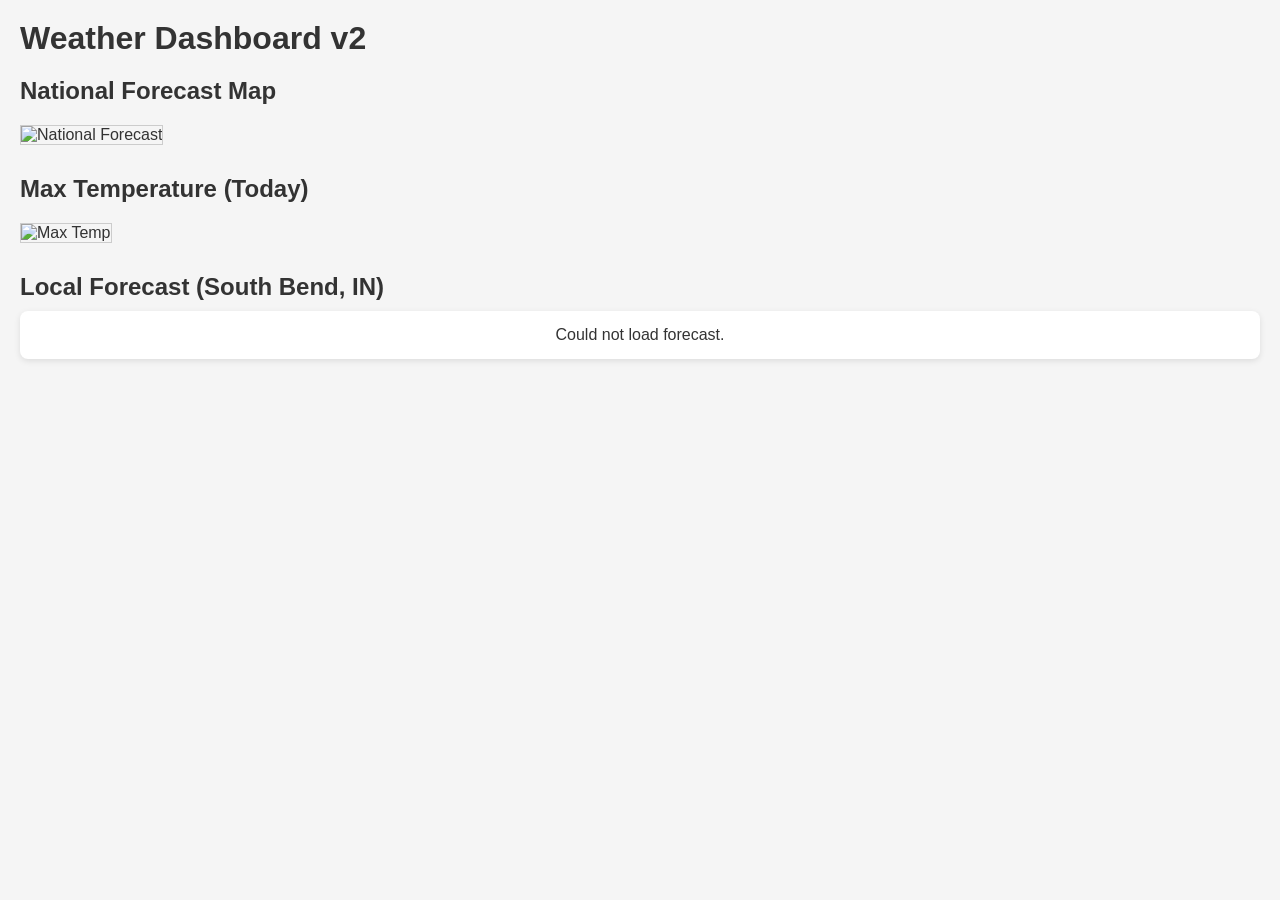
==== index.html @ 11803061 "Separate parsing and fetching into separate files" ====
<!DOCTYPE html>
<html lang="en">
<head>
  <meta charset="UTF-8">
  <title>Weather Dashboard</title>
  <link rel="stylesheet" href="style.css">
</head>
<body>
  <h1>Weather Dashboard v2</h1>

  <h2>National Forecast Map</h2>
  <img src="https://www.wpc.ncep.noaa.gov/noaa/national_forecast.jpg" alt="National Forecast">

  <h2>Max Temperature (Today)</h2>
  <img src="https://graphical.weather.gov/images/conus/MaxT1_conus.png" alt="Max Temp">

  <h2>Local Forecast (South Bend, IN)</h2>
  <div id="forecast" class="forecast">Loading...</div>

  <script type="module" src="scripts/main.js"></script>
</body>
</html>
---- style.css ----
/* General page styling */
body {
  font-family: Arial, sans-serif;
  margin: 20px;
  background-color: #f5f5f5;
  color: #333;
}

h1, h2, h3 {
  margin-top: 20px;
  margin-bottom: 10px;
}

/* Images in main section */
img {
  max-width: 100%;
  border: 1px solid #ccc;
  margin: 10px 0;
}

/* Forecast container */
.forecast {
  background: #fff;
  padding: 15px;
  border-radius: 8px;
  box-shadow: 0 2px 6px rgba(0,0,0,0.1);
}

/* Center everything in the forecast section */
#forecast {
  text-align: center;
}

/* Card style for tombstones */
.forecast-tombstone {
  background: #f9f9f9;
  border-radius: 12px;
  padding: 12px;
  box-shadow: 0 4px 8px rgba(0,0,0,0.1);
  transition: transform 0.2s ease;
}

.forecast-tombstone:hover {
  transform: scale(1.05);
}


/* Current conditions summary and details */
#current_conditions-summary,
#current_conditions_detail {
  display: inline-block;
  vertical-align: top;
  margin-right: 20px;
}

#current_conditions-summary img {
  width: 80px;
  height: 80px;
  margin-right: 10px;
}

#current_conditions_detail table {
  border-collapse: collapse;
}

#current_conditions_detail td {
  padding: 4px 8px;
}

/* Current conditions extra info */
.current-conditions-extra p, .current-conditions-extra a {
  display: block;
  margin: 2px 0;
  font-size: 0.9em;
}

/* Extended forecast tombstones horizontal layout */
.forecast-tombstone {
  display: inline-block;
  vertical-align: top;
  width: 140px; /* fixed width for uniform columns */
  text-align: center;
  margin: 10px 5px;
  background: #e6f0fa;
  border-radius: 6px;
  padding: 8px;
  box-shadow: 0 1px 3px rgba(0,0,0,0.1);
}

/* Emphasize temperature and day */
.myforecast-current-lrg, 
.forecast-tombstone strong {
  font-size: 1.8em;
  font-weight: bold;
  color: #2c3e50;
}


.forecast-tombstone img {
  width: 60px;
  height: 60px;
  margin-bottom: 5px;
}

.forecast-tombstone p {
  font-size: 0.85em;
  margin: 0;
  line-height: 1.2em;
}

/* Responsive: stack tombstones on small screens */
@media (max-width: 700px) {
  .forecast-tombstone {
    display: block;
    width: 100%;
    margin: 10px 0;
  }

  #current_conditions-summary,
  #current_conditions_detail {
    display: block;
    margin-right: 0;
  }
}
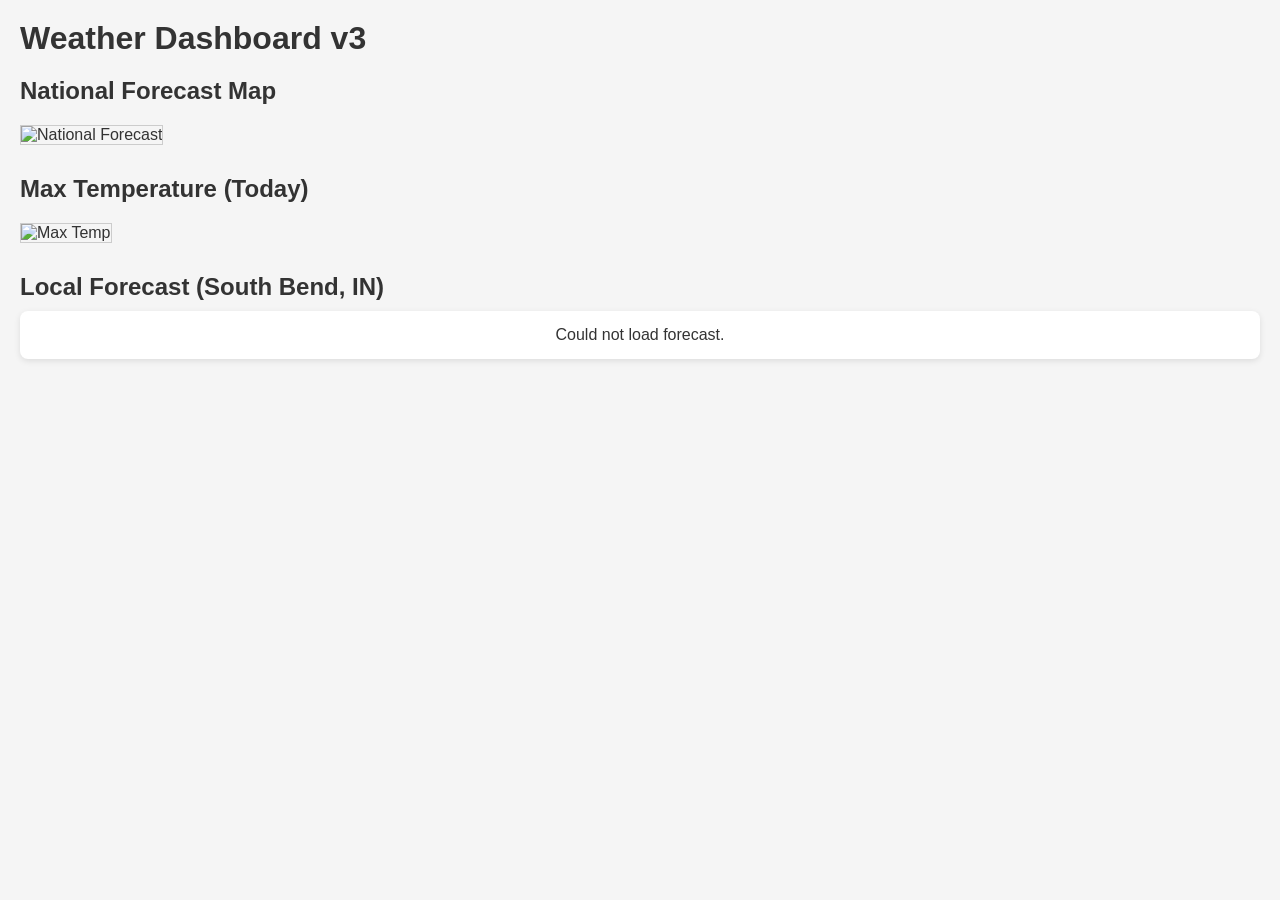
==== commit ef9432fa: "Refactor index.html to have modular sections" ====
--- a/index.html
+++ b/index.html
@@ -6,16 +6,31 @@
   <link rel="stylesheet" href="style.css">
 </head>
 <body>
-  <h1>Weather Dashboard v2</h1>
+  <h1>Weather Dashboard v3</h1>
 
-  <h2>National Forecast Map</h2>
-  <img src="https://www.wpc.ncep.noaa.gov/noaa/national_forecast.jpg" alt="National Forecast">
+  <!-- National Forecast Map -->
+  <section id="national-forecast">
+    <h2>National Forecast Map</h2>
+    <div class="forecast-map">
+      <img src="https://www.wpc.ncep.noaa.gov/noaa/national_forecast.jpg" alt="National Forecast">
+    </div>
+  </section>
 
-  <h2>Max Temperature (Today)</h2>
-  <img src="https://graphical.weather.gov/images/conus/MaxT1_conus.png" alt="Max Temp">
+  <!-- Max Temperature -->
+  <section id="max-temp">
+    <h2>Max Temperature (Today)</h2>
+    <div class="forecast-map">
+      <img src="https://graphical.weather.gov/images/conus/MaxT1_conus.png" alt="Max Temp">
+    </div>
+  </section>
 
-  <h2>Local Forecast (South Bend, IN)</h2>
-  <div id="forecast" class="forecast">Loading...</div>
+  <!-- Local Forecast -->
+  <section id="local-forecast">
+    <h2>Local Forecast (South Bend, IN)</h2>
+    <div id="forecast" class="forecast">Loading...</div>
+  </section>
+
+  <!-- Future modular sections can be added here with unique ids -->
 
   <script type="module" src="scripts/main.js"></script>
 </body>
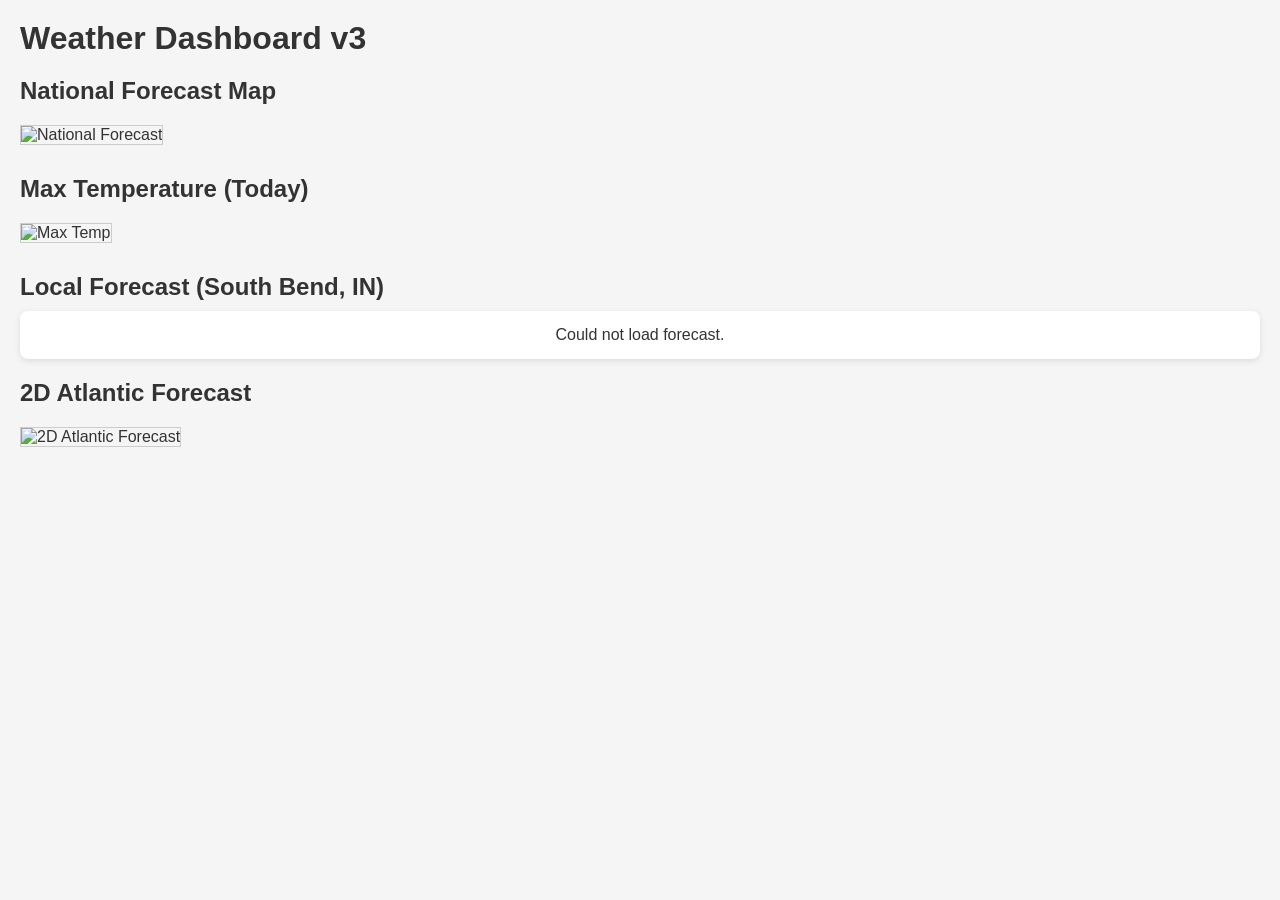
==== commit b8fc1cde: "Add atlantic2d.js and piece to index.html and debug" ====
--- a/index.html
+++ b/index.html
@@ -32,6 +32,24 @@
 
   <!-- Future modular sections can be added here with unique ids -->
 
+  <!-- 2D Atlantic Forecast -->
+<section id="atlantic-2d-forecast">
+  <h2>2D Atlantic Forecast</h2>
+  <div class="forecast-map">
+    <img 
+      id="twofig2d" 
+      name="twofig2d" 
+      alt="2D Atlantic Forecast" 
+      src="/xgtwo/two_atl_2d0.png" 
+      usemap="#twomap2d0" 
+      width="900" 
+      border="0"
+    >
+  </div>
+</section>
+
+
+
   <script type="module" src="scripts/main.js"></script>
 </body>
 </html>
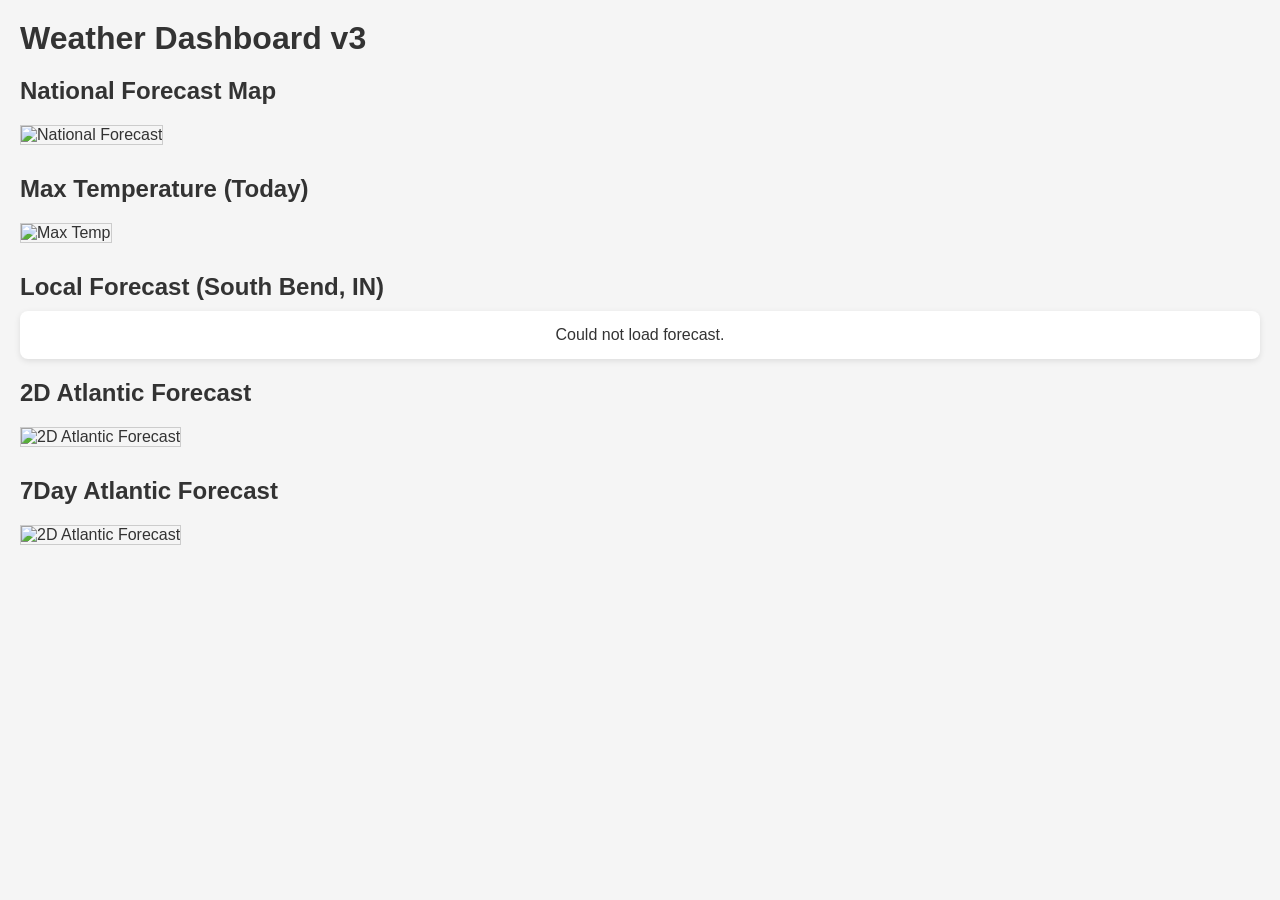
==== commit 9e5600c9: "Add seven day hurricane map to index" ====
--- a/index.html
+++ b/index.html
@@ -40,16 +40,28 @@
       id="twofig2d" 
       name="twofig2d" 
       alt="2D Atlantic Forecast" 
-      src="/xgtwo/two_atl_2d0.png" 
+      src="https://www.nhc.noaa.gov/xgtwo/two_atl_2d0.png" 
       usemap="#twomap2d0" 
       width="900" 
       border="0"
     >
   </div>
+    <!-- 7D Atlantic Forecast -->
+<section id="atlantic-7d-forecast">
+  <h2>7Day Atlantic Forecast</h2>
+  <div class="forecast-map">
+    <img 
+      id="twofig2d" 
+      name="twofig2d" 
+      alt="2D Atlantic Forecast" 
+      src="https://www.nhc.noaa.gov/xgtwo/two_atl_7d0.png" 
+      usemap="#twomap2d0" 
+      width="900" 
+      border="0"
+    >
+  </div>
+  
 </section>
-
-
-
   <script type="module" src="scripts/main.js"></script>
 </body>
 </html>
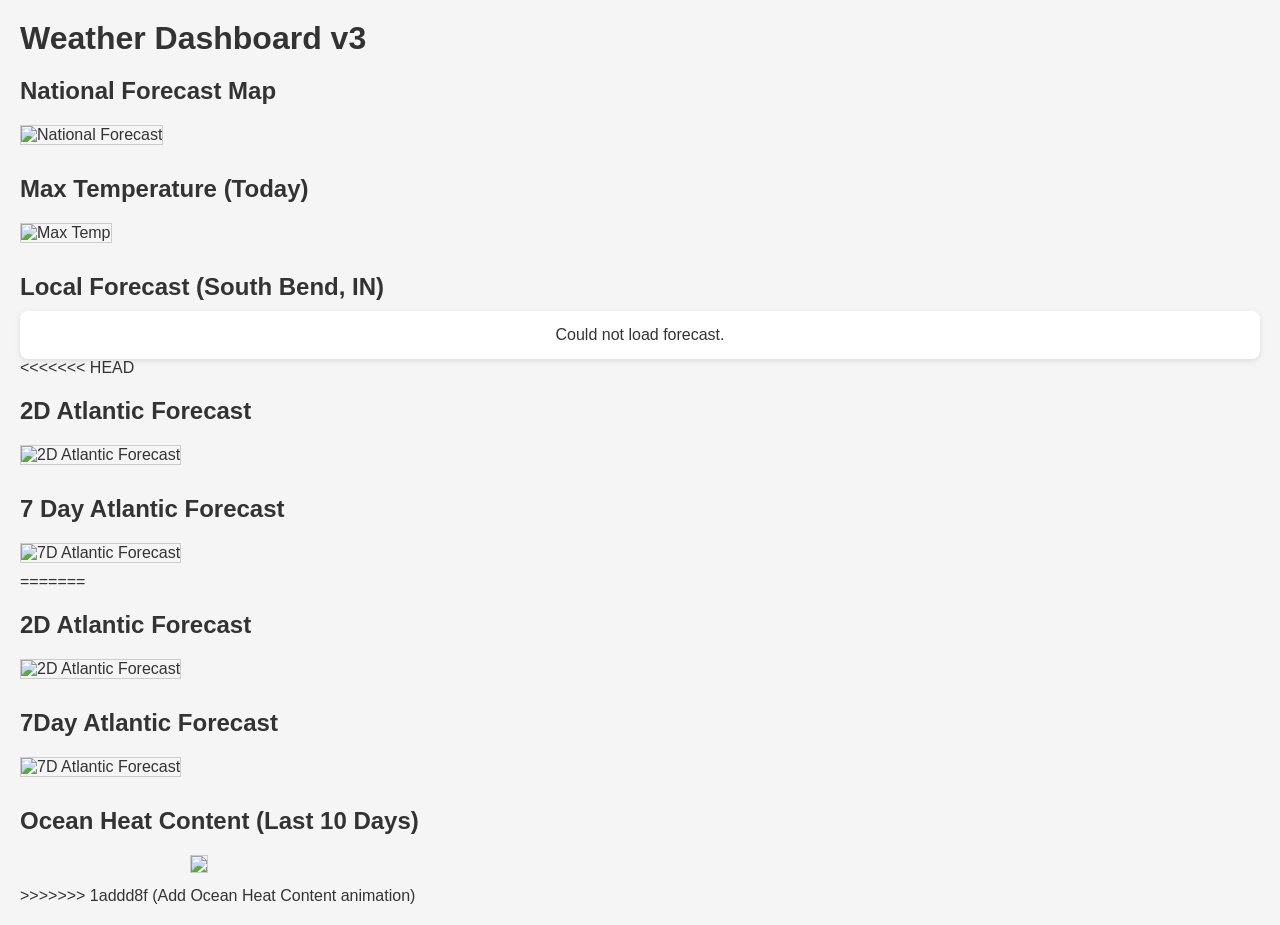
==== commit 3e9deac6: "Add Ocean Heat Content animation" ====
--- a/index.html
+++ b/index.html
@@ -30,9 +30,8 @@
     <div id="forecast" class="forecast">Loading...</div>
   </section>
 
-  <!-- Future modular sections can be added here with unique ids -->
-
   <!-- 2D Atlantic Forecast -->
+<<<<<<< HEAD
 <section id="atlantic-2d-forecast">
   <h2>2D Atlantic Forecast</h2>
   <div class="forecast-map">
@@ -48,20 +47,67 @@
   </div>
     <!-- 7D Atlantic Forecast -->
 <section id="atlantic-7d-forecast">
-  <h2>7Day Atlantic Forecast</h2>
+  <h2>7 Day Atlantic Forecast</h2>
   <div class="forecast-map">
     <img 
-      id="twofig2d" 
-      name="twofig2d" 
-      alt="2D Atlantic Forecast" 
+      id="twofig7d" 
+      name="twofig7d" 
+      alt="7D Atlantic Forecast" 
       src="https://www.nhc.noaa.gov/xgtwo/two_atl_7d0.png" 
-      usemap="#twomap2d0" 
+      usemap="#twomap7d0" 
       width="900" 
       border="0"
     >
   </div>
   
 </section>
+=======
+  <section id="atlantic-2d-forecast">
+    <h2>2D Atlantic Forecast</h2>
+    <div class="forecast-map">
+      <img 
+        id="twofig2d" 
+        name="twofig2d" 
+        alt="2D Atlantic Forecast" 
+        src="https://www.nhc.noaa.gov/xgtwo/two_atl_2d0.png" 
+        usemap="#twomap2d0" 
+        width="900" 
+        border="0"
+      >
+    </div>
+  </section>
+
+  <!-- 7D Atlantic Forecast -->
+  <section id="atlantic-7d-forecast">
+    <h2>7Day Atlantic Forecast</h2>
+    <div class="forecast-map">
+      <img 
+        alt="7D Atlantic Forecast" 
+        src="https://www.nhc.noaa.gov/xgtwo/two_atl_7d0.png" 
+        usemap="#twomap2d0" 
+        width="900" 
+        border="0"
+      >
+    </div>
+  </section>
+
+  <!-- Ocean Heat Content Animation -->
+  <section id="ohc-animation">
+    <h2>Ocean Heat Content (Last 10 Days)</h2>
+    <div id="ohc-container" class="forecast-map" style="max-width: 900px; margin: auto;"></div>
+  </section>
+
+  <!-- Main script -->
+  <script type="module">
+    import { initOHCAnimation } from "./scripts/ohcAnimation.js";
+
+    // Run OHC animation automatically on load
+    window.addEventListener("DOMContentLoaded", () => {
+      initOHCAnimation("ohc-container");
+    });
+  </script>
+
+>>>>>>> 1addd8f (Add Ocean Heat Content animation)
   <script type="module" src="scripts/main.js"></script>
 </body>
 </html>
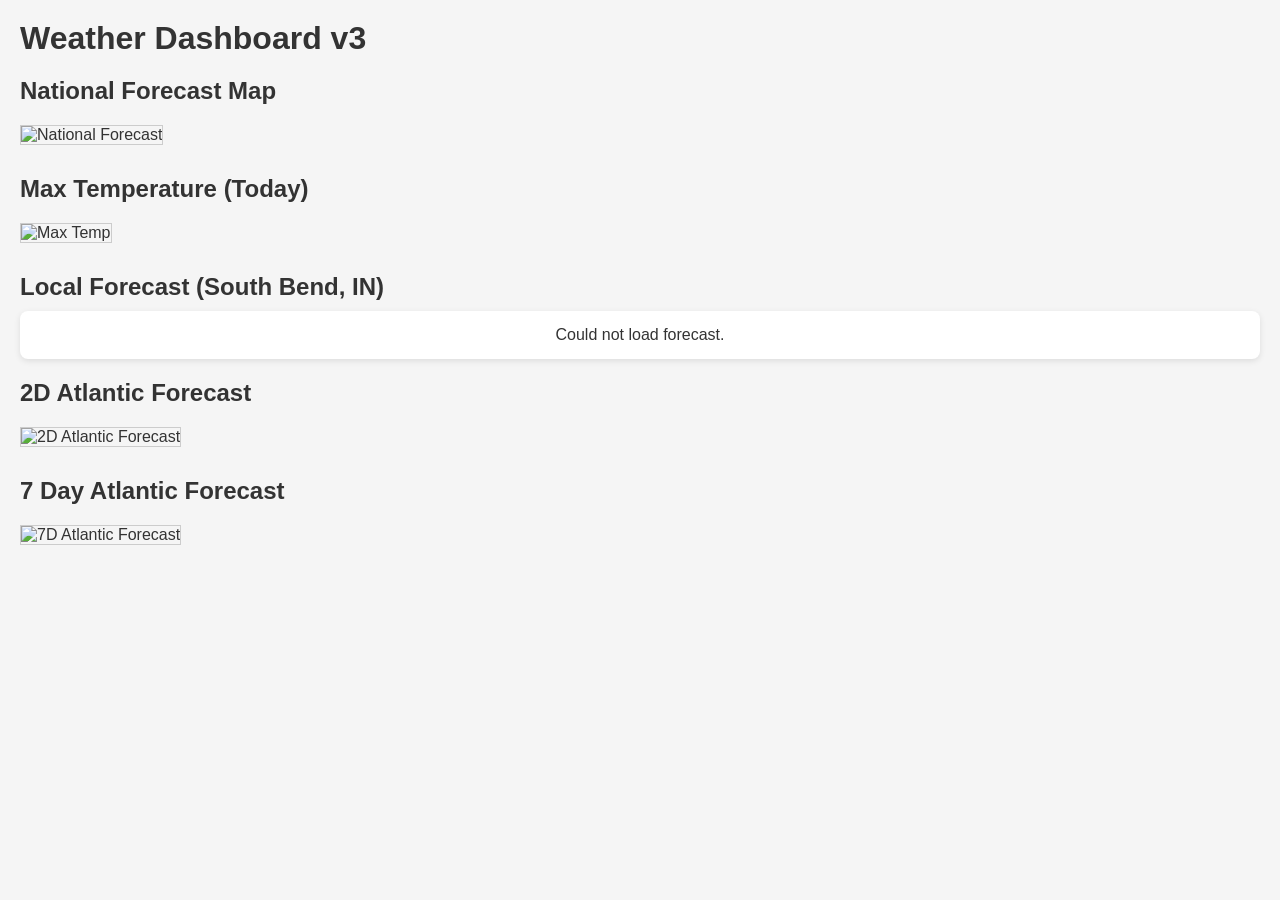
==== commit 62ed4690: "Fix 7 Day Atlantic forecast section numbers" ====
--- a/index.html
+++ b/index.html
@@ -30,8 +30,9 @@
     <div id="forecast" class="forecast">Loading...</div>
   </section>
 
+  <!-- Future modular sections can be added here with unique ids -->
+
   <!-- 2D Atlantic Forecast -->
-<<<<<<< HEAD
 <section id="atlantic-2d-forecast">
   <h2>2D Atlantic Forecast</h2>
   <div class="forecast-map">
@@ -61,53 +62,6 @@
   </div>
   
 </section>
-=======
-  <section id="atlantic-2d-forecast">
-    <h2>2D Atlantic Forecast</h2>
-    <div class="forecast-map">
-      <img 
-        id="twofig2d" 
-        name="twofig2d" 
-        alt="2D Atlantic Forecast" 
-        src="https://www.nhc.noaa.gov/xgtwo/two_atl_2d0.png" 
-        usemap="#twomap2d0" 
-        width="900" 
-        border="0"
-      >
-    </div>
-  </section>
-
-  <!-- 7D Atlantic Forecast -->
-  <section id="atlantic-7d-forecast">
-    <h2>7Day Atlantic Forecast</h2>
-    <div class="forecast-map">
-      <img 
-        alt="7D Atlantic Forecast" 
-        src="https://www.nhc.noaa.gov/xgtwo/two_atl_7d0.png" 
-        usemap="#twomap2d0" 
-        width="900" 
-        border="0"
-      >
-    </div>
-  </section>
-
-  <!-- Ocean Heat Content Animation -->
-  <section id="ohc-animation">
-    <h2>Ocean Heat Content (Last 10 Days)</h2>
-    <div id="ohc-container" class="forecast-map" style="max-width: 900px; margin: auto;"></div>
-  </section>
-
-  <!-- Main script -->
-  <script type="module">
-    import { initOHCAnimation } from "./scripts/ohcAnimation.js";
-
-    // Run OHC animation automatically on load
-    window.addEventListener("DOMContentLoaded", () => {
-      initOHCAnimation("ohc-container");
-    });
-  </script>
-
->>>>>>> 1addd8f (Add Ocean Heat Content animation)
   <script type="module" src="scripts/main.js"></script>
 </body>
 </html>
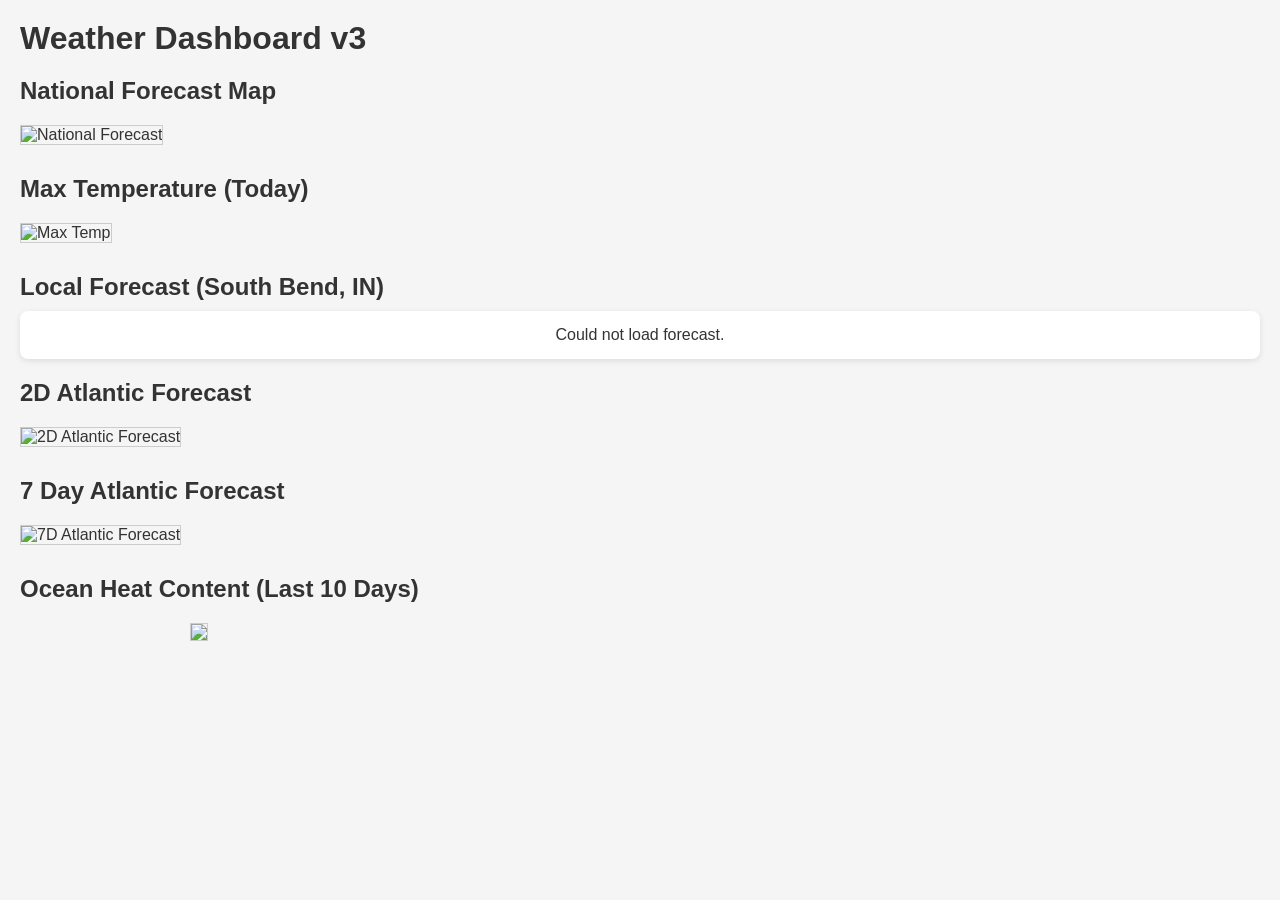
==== commit 5c2c06e3: "Remove duplicate forecast maps" ====
--- a/index.html
+++ b/index.html
@@ -30,9 +30,8 @@
     <div id="forecast" class="forecast">Loading...</div>
   </section>
 
-  <!-- Future modular sections can be added here with unique ids -->
+  <!-- 2D Atlantic Forecast -->
 
-  <!-- 2D Atlantic Forecast -->
 <section id="atlantic-2d-forecast">
   <h2>2D Atlantic Forecast</h2>
   <div class="forecast-map">
@@ -62,6 +61,24 @@
   </div>
   
 </section>
+
+  <!-- Ocean Heat Content Animation -->
+  <section id="ohc-animation">
+    <h2>Ocean Heat Content (Last 10 Days)</h2>
+    <div id="ohc-container" class="forecast-map" style="max-width: 900px; margin: auto;"></div>
+  </section>
+
+  <!-- Main script -->
+  <script type="module">
+    import { initOHCAnimation } from "./scripts/ohcAnimation.js";
+
+    // Run OHC animation automatically on load
+    window.addEventListener("DOMContentLoaded", () => {
+      initOHCAnimation("ohc-container");
+    });
+  </script>
+
+
   <script type="module" src="scripts/main.js"></script>
 </body>
 </html>
